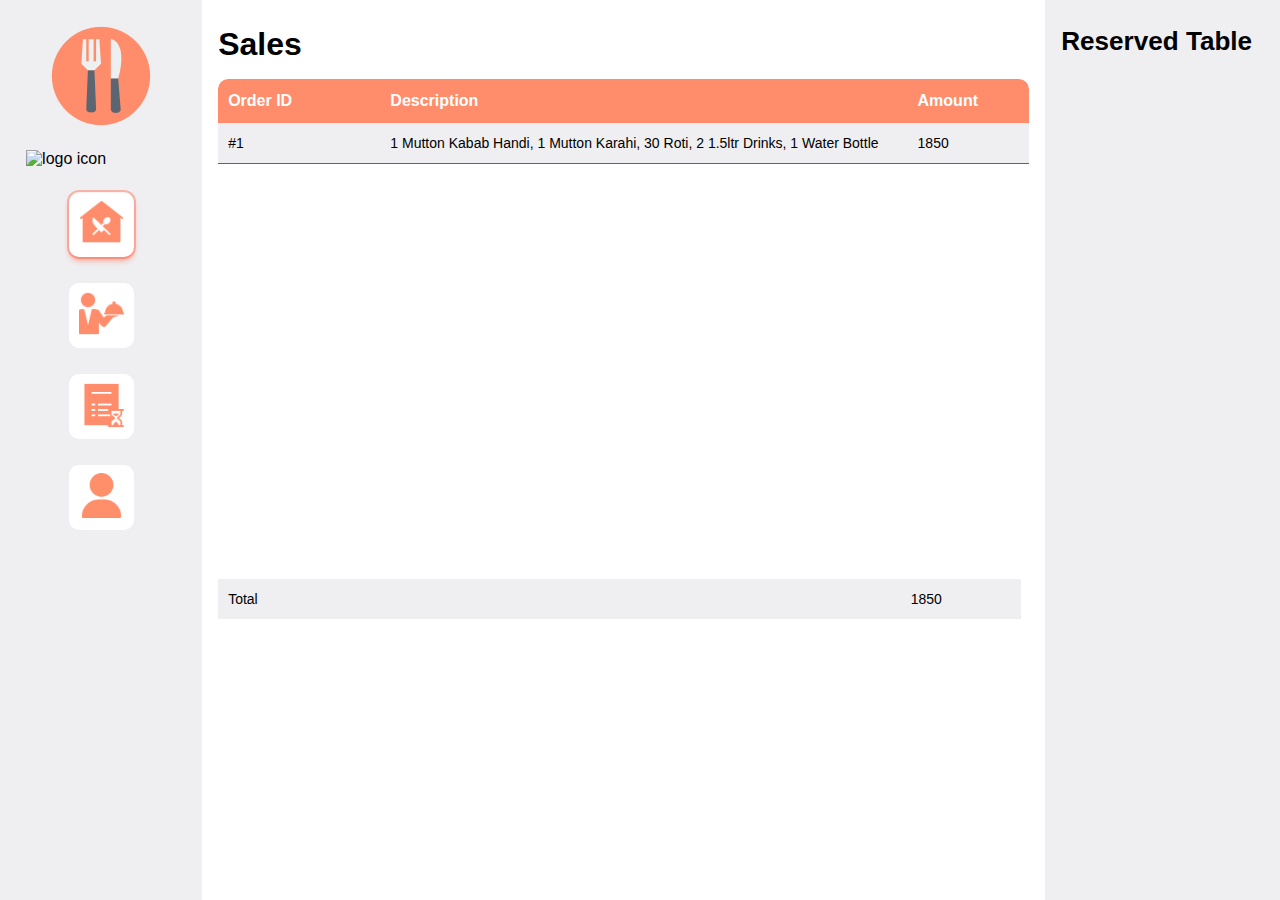
==== index.html @ b4c378e5 "Update index.html" ====
<!DOCTYPE html>
<html lang="en">
  <head>
    <meta charset="UTF-8" />
    <meta http-equiv="X-UA-Compatible" content="IE=edge" />
    <meta name="viewport" content="width=device-width, initial-scale=1.0" />

    <link rel="stylesheet" href="style/style.min.css" />
    <link rel="stylesheet" href="style/animation.min.css" />
    <title>Amin Kabab House</title>
  </head>
  <body>
    <header>
      <div class="decorations d-flex col">
        <img src="assets/meal-icon.png" alt="meal icon" class="meal" />
        <img src="assets/logo.svg" alt="logo icon" class="icon logo" />
      </div>
      <div class="tabs">
        <ul>
          <li class="activeLink">
            <a href="index.html"
              ><img src="assets/homeIcon.png" alt="home icon"
            /></a>
          </li>
          <li>
            <a href="pages/order.html"
              ><img src="assets/orderIcon.png" alt="order icon"
            /></a>
          </li>
          <li>
            <a href="#"
              ><img src="assets/orderHistory.png" alt="order history icon"
            /></a>
          </li>
          <li>
            <a href="#"><img src="assets/userIcon.png" alt="user icon" /></a>
          </li>
        </ul>
      </div>
    </header>
    <main>
      <h1>Sales</h1>
      <div class="homeTable">
        <table class="salesTable">
          <colgroup>
            <col width="20%" />
            <col width="65%" />
            <col width="20%" />
          </colgroup>
          <thead>
            <tr>
              <th class="br-t-l">Order ID</th>
              <th>Description</th>
              <th class="br-t-r">Amount</th>
            </tr>
          </thead>

          <tbody id="orders">
            <tr>
              <td class="orderID">#1</td>
              <td>
                1 Mutton Kabab Handi, 1 Mutton Karahi, 30 Roti, 2 1.5ltr Drinks,
                1 Water Bottle
              </td>
              <td>1850</td>
            </tr>
          </tbody>

          <tfoot></tfoot>
        </table>
      </div>
      <table class="tfoot">
        <colgroup>
          <col width="20%" />
          <col width="65%" />
          <col width="20%" />
        </colgroup>
        <tr>
          <td colspan="2">Total</td>
          <td class="total">1850</td>
        </tr>
      </table>
    </main>
    <footer>
      <h1>Reserved Table</h1>
      <ul class="reservedList"></ul>
    </footer>

    <div class="modal d-flex v-center">
      <div class="modal-wrap d-flex">
        <button class="btn updateBtn">Update</button>
        <button class="btn printBtn">Print</button>
        <div class="closeBtn">
          <img src="assets/close-icon.png" alt="close icon" />
        </div>
      </div>
    </div>
    <div class="billInvoice">
      <img src="assets/logo.svg" alt="logo" />
      <table class="">
        <thead>
          <tr>
            <th>Item</th>
            <th>Qty</th>
            <th>Price</th>
            <th>Amount</th>
          </tr>
        </thead>
        <tbody class="invoice"></tbody>
        <tr>
          <td colspan="3">Total</td>
          <td class="totalInvoice"></td>
        </tr>
      </table>
    </div>
    <!-- <script type="module" src="pages/order.js"></script> -->
    <script defer type="module" src="script/index.js"></script>
  </body>
</html>
---- style/style.min.css ----
.modal,body,footer,header{height:100vh}.d-flex,body{display:flex}footer ul,ul{list-style-type:none}@font-face{font-family:montserat;src:url(../assets/Montserrat-Regular.otf)}@font-face{font-family:bold;src:url(../assets/Montserrat-SemiBold.otf)}*{margin:0;padding:0;box-sizing:border-box}body{font-family:montserat,sans-serif;background-color:#fff;user-select:none}.tabs ul li a,.tfoot tr td,table thead th{font-family:bold,sans-serif}footer,header{background-color:#efeff1ff}header{flex-basis:10%;padding:1.63rem 1.63rem 0}footer{flex-basis:20%}main{flex-basis:70%;margin:1.63rem 1rem 0}img{width:100%;height:auto}.justify-content-sp{justify-content:space-between}.col{flex-direction:column}.br-t-l{border-top-left-radius:9px}.br-t-r{border-top-right-radius:9px}.v-center{align-items:center}.col-3{grid-template-columns:repeat(2,minmax(10px,1fr))!important}.decorations{align-items:center}.decorations .icon{width:150px;margin-block:1.5rem}.decorations .meal{width:100px}.tabs ul{text-align:center}.tabs ul li{background-color:#fff;border-radius:10px;width:65px;margin:0 auto}.tabs ul li a{display:block;padding:.5rem;color:#070600ff}.tabs ul li a img{max-width:45px}.tabs ul .activeLink{box-shadow:rgba(255,98,67,.4) 0 0 0 2px,rgba(255,98,67,.65) 0 4px 6px -1px,rgba(255,98,67,.08) 0 1px 0 inset}.tabs ul li+li{margin-top:1.63rem}.active{background-color:#ff8d6bff!important}.active a{color:#fff!important}main h1{margin-bottom:1rem}main .homeTable{height:500px;border-top-left-radius:10px;border-top-right-radius:10px;overflow-y:scroll}main .homeTable ::-webkit-scrollbar-track{margin:40px 0 0}.tfoot{background-color:#efeff1ff;border-bottom-left-radius:10px;border-bottom-right-radius:10px;width:99%}.tfoot tr td{border:0;padding:10px}table{border-collapse:collapse;text-align:left;border-spacing:0;width:100%}table tr{height:40px}table thead{position:sticky;top:0;background-color:#ff8d6bff;height:44px}table thead th{padding:10px;color:#fff}table tbody tr:nth-child(odd){background-color:#efeff1ff}table tbody td{padding:10px;border-bottom:1px solid #5c6672ff;font-family:montserat,sans-serif;font-size:14px}footer ul li,table tbody .orderID{font-family:bold,sans-serif}footer{padding:1.63rem 1rem}footer h1{font-size:1.63rem;margin:0rem 0 1rem}footer ul{text-align:center}footer ul li{background-color:#fff;color:#000;padding:.5rem 1rem;border-radius:5px;letter-spacing:3px;cursor:pointer;box-shadow:rgba(17,17,26,.05) 0 1px 0,rgba(17,17,26,.1) 0 0 8px}footer ul li+li{margin-top:10px}.modal{display:none;position:absolute;width:100%;background-color:#5c66727d;justify-content:center}.modal .modal-wrap{position:relative;background-color:#efeff1ff;width:350px;height:150px;border-radius:1rem;align-items:center;justify-content:space-around;box-shadow:rgba(0,0,0,.24) 0 3px 8px}.modal .modal-wrap .btn{background-color:#fff;border:0;border-radius:.5rem;box-sizing:border-box;color:#111827;font-family:nimbus,sans-serif;font-size:1rem;font-weight:600;line-height:1.25rem;padding:.75rem 1rem;text-align:center;text-decoration:none #d1d5db solid;text-decoration-thickness:auto;box-shadow:0 1px 3px 0 rgba(0,0,0,.1),0 1px 2px 0 rgba(0,0,0,.06);cursor:pointer;user-select:none;-webkit-user-select:none;touch-action:manipulation}.billInvoice table,.billInvoice table tr td{border:1px solid}.modal .modal-wrap .updateBtn{background-color:#ff6c47;color:#fff}.modal .modal-wrap .updateBtn:focus{outline:transparent solid 2px;outline-offset:2px}.modal .modal-wrap .updateBtn:focus-visible{box-shadow:none}.modal .modal-wrap .updateBtn:hover{background-color:#ce5d41}.modal .modal-wrap .closeBtn{position:absolute;top:5px;right:5px;cursor:pointer}.modal .modal-wrap .closeBtn img{width:45px}.billInvoice{display:none;position:absolute;background-color:#fff}.billInvoice table .invoice tr:nth-child(odd){background-color:unset}::-webkit-scrollbar{width:8px;height:8px}::-webkit-scrollbar-thumb{background:#ff8d6b;border-radius:30px}::-webkit-scrollbar-thumb:hover{background:#ff8d6b}::-webkit-scrollbar-track{background:#dbd6d4;margin:40px 0 0;border-radius:30px;box-shadow:inset 0 0 0 0 #f0f0f0}
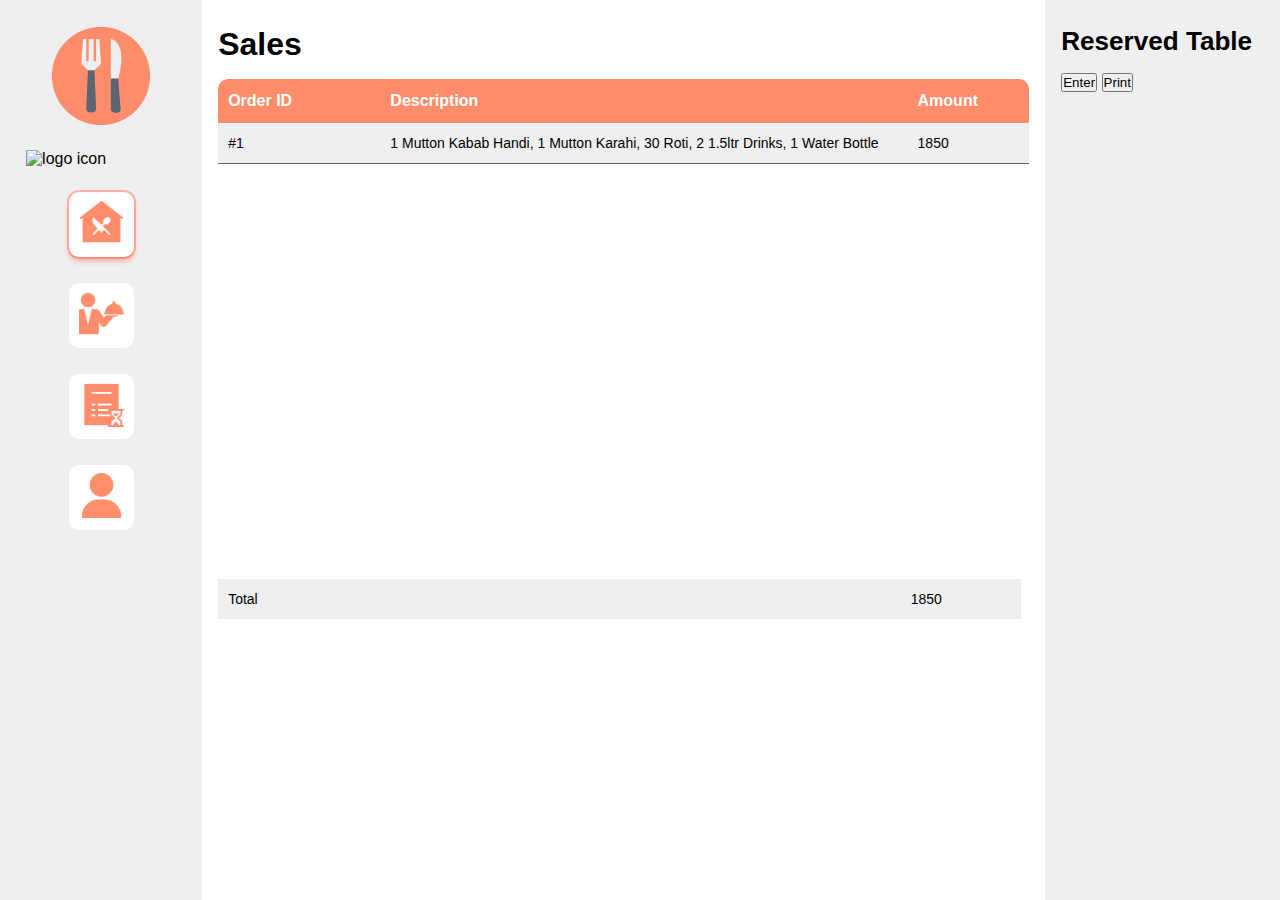
==== commit e5c0b2e1: "Update index.html" ====
--- a/index.html
+++ b/index.html
@@ -10,7 +10,7 @@
     <title>Amin Kabab House</title>
   </head>
   <body>
-    <header>
+    <header class="no-print">
       <div class="decorations d-flex col">
         <img src="assets/meal-icon.png" alt="meal icon" class="meal" />
         <img src="assets/logo.svg" alt="logo icon" class="icon logo" />
@@ -39,80 +39,130 @@
       </div>
     </header>
     <main>
-      <h1>Sales</h1>
-      <div class="homeTable">
-        <table class="salesTable">
+      <div class="main no-print">
+        <h1>Sales</h1>
+        <div class="homeTable">
+          <table class="salesTable">
+            <colgroup>
+              <col width="20%" />
+              <col width="65%" />
+              <col width="20%" />
+            </colgroup>
+            <thead>
+              <tr>
+                <th class="br-t-l">Order ID</th>
+                <th>Description</th>
+                <th class="br-t-r">Amount</th>
+              </tr>
+            </thead>
+
+            <tbody id="orders">
+              <tr>
+                <td class="orderID">#1</td>
+                <td>
+                  1 Mutton Kabab Handi, 1 Mutton Karahi, 30 Roti, 2 1.5ltr
+                  Drinks, 1 Water Bottle
+                </td>
+                <td>1850</td>
+              </tr>
+            </tbody>
+            <!-- 
+            <tfoot></tfoot> -->
+          </table>
+        </div>
+        <table class="tfoot">
           <colgroup>
             <col width="20%" />
             <col width="65%" />
             <col width="20%" />
           </colgroup>
-          <thead>
-            <tr>
-              <th class="br-t-l">Order ID</th>
-              <th>Description</th>
-              <th class="br-t-r">Amount</th>
-            </tr>
-          </thead>
-
-          <tbody id="orders">
-            <tr>
-              <td class="orderID">#1</td>
-              <td>
-                1 Mutton Kabab Handi, 1 Mutton Karahi, 30 Roti, 2 1.5ltr Drinks,
-                1 Water Bottle
-              </td>
-              <td>1850</td>
-            </tr>
-          </tbody>
-
-          <tfoot></tfoot>
+          <tr>
+            <td class="totalfoot" colspan="2">Total</td>
+            <td class="total">1850</td>
+          </tr>
         </table>
       </div>
-      <table class="tfoot">
-        <colgroup>
-          <col width="20%" />
-          <col width="65%" />
-          <col width="20%" />
-        </colgroup>
-        <tr>
-          <td colspan="2">Total</td>
-          <td class="total">1850</td>
-        </tr>
-      </table>
+      <div class="billInvoice">
+        <div class="orderTitle no-printf">
+          <button class="backBtn">
+            <img src="assets/arrow-forward.svg" alt="" />
+          </button>
+          <h1>Print Order</h1>
+        </div>
+        <div class="receipt-container d-flex">
+          <div class="no-print npreceipt">
+            <!-- <img src="assets/logo.svg" alt="logo" /> -->
+            <div class="invoicetable">
+              <table class="">
+                <colgroup>
+                  <col width="60%" />
+                  <col width="10%" />
+                  <col width="15%" />
+                  <col width="15%" />
+                </colgroup>
+                <thead>
+                  <tr>
+                    <th>Product Detail</th>
+                    <th>Qty</th>
+                    <th>Price</th>
+                    <th>Amount</th>
+                  </tr>
+                </thead>
+                <tbody class="invoice"></tbody>
+              </table>
+            </div>
+            <table class="tfoot invoiceTfoot"></table>
+          </div>
+          <!-- <div class="no-print cashRcvd">
+            <h3>Enter Received Cash</h3>
+            <input type="input" />
+          </div> -->
+          <div class="receipt print">
+            <img src="assets/logo.svg" alt="logo" />
+            <div class="invoicetable">
+              <table class="">
+                <colgroup>
+                  <col width="60%" />
+                  <col width="10%" />
+                  <col width="15%" />
+                  <col width="15%" />
+                </colgroup>
+                <thead>
+                  <tr>
+                    <th>Product Detail</th>
+                    <th>Qty</th>
+                    <th>Price</th>
+                    <th>Amount</th>
+                  </tr>
+                </thead>
+                <tbody class="invoice invoicep"></tbody>
+              </table>
+            </div>
+            <table class="tfoot invoicepTfoot"></table>
+          </div>
+        </div>
+      </div>
     </main>
-    <footer>
+    <footer class="no-print">
       <h1>Reserved Table</h1>
       <ul class="reservedList"></ul>
+
+      <div class="printBtns">
+        <button class="enterBtn btn">Enter</button>
+        <button class="printBtn btn">Print</button>
+      </div>
     </footer>
 
     <div class="modal d-flex v-center">
       <div class="modal-wrap d-flex">
         <button class="btn updateBtn">Update</button>
-        <button class="btn printBtn">Print</button>
+        <button class="btn invoiceBtn">Invoice</button>
         <div class="closeBtn">
           <img src="assets/close-icon.png" alt="close icon" />
         </div>
       </div>
     </div>
-    <div class="billInvoice">
-      <img src="assets/logo.svg" alt="logo" />
-      <table class="">
-        <thead>
-          <tr>
-            <th>Item</th>
-            <th>Qty</th>
-            <th>Price</th>
-            <th>Amount</th>
-          </tr>
-        </thead>
-        <tbody class="invoice"></tbody>
-        <tr>
-          <td colspan="3">Total</td>
-          <td class="totalInvoice"></td>
-        </tr>
-      </table>
-    </div>
+
     <!-- <script type="module" src="pages/order.js"></script> -->
     <script defer type="module" src="script/index.js"></script>
   </body>
--- a/style/style.min.css
+++ b/style/style.min.css
@@ -1 +1 @@
-.modal,body,footer,header{height:100vh}.d-flex,body{display:flex}footer ul,ul{list-style-type:none}@font-face{font-family:montserat;src:url(../assets/Montserrat-Regular.otf)}@font-face{font-family:bold;src:url(../assets/Montserrat-SemiBold.otf)}*{margin:0;padding:0;box-sizing:border-box}body{font-family:montserat,sans-serif;background-color:#fff;user-select:none}.tabs ul li a,.tfoot tr td,table thead th{font-family:bold,sans-serif}footer,header{background-color:#efeff1ff}header{flex-basis:10%;padding:1.63rem 1.63rem 0}footer{flex-basis:20%}main{flex-basis:70%;margin:1.63rem 1rem 0}img{width:100%;height:auto}.justify-content-sp{justify-content:space-between}.col{flex-direction:column}.br-t-l{border-top-left-radius:9px}.br-t-r{border-top-right-radius:9px}.v-center{align-items:center}.col-3{grid-template-columns:repeat(2,minmax(10px,1fr))!important}.decorations{align-items:center}.decorations .icon{width:150px;margin-block:1.5rem}.decorations .meal{width:100px}.tabs ul{text-align:center}.tabs ul li{background-color:#fff;border-radius:10px;width:65px;margin:0 auto}.tabs ul li a{display:block;padding:.5rem;color:#070600ff}.tabs ul li a img{max-width:45px}.tabs ul .activeLink{box-shadow:rgba(255,98,67,.4) 0 0 0 2px,rgba(255,98,67,.65) 0 4px 6px -1px,rgba(255,98,67,.08) 0 1px 0 inset}.tabs ul li+li{margin-top:1.63rem}.active{background-color:#ff8d6bff!important}.active a{color:#fff!important}main h1{margin-bottom:1rem}main .homeTable{height:500px;border-top-left-radius:10px;border-top-right-radius:10px;overflow-y:scroll}main .homeTable ::-webkit-scrollbar-track{margin:40px 0 0}.tfoot{background-color:#efeff1ff;border-bottom-left-radius:10px;border-bottom-right-radius:10px;width:99%}.tfoot tr td{border:0;padding:10px}table{border-collapse:collapse;text-align:left;border-spacing:0;width:100%}table tr{height:40px}table thead{position:sticky;top:0;background-color:#ff8d6bff;height:44px}table thead th{padding:10px;color:#fff}table tbody tr:nth-child(odd){background-color:#efeff1ff}table tbody td{padding:10px;border-bottom:1px solid #5c6672ff;font-family:montserat,sans-serif;font-size:14px}footer ul li,table tbody .orderID{font-family:bold,sans-serif}footer{padding:1.63rem 1rem}footer h1{font-size:1.63rem;margin:0rem 0 1rem}footer ul{text-align:center}footer ul li{background-color:#fff;color:#000;padding:.5rem 1rem;border-radius:5px;letter-spacing:3px;cursor:pointer;box-shadow:rgba(17,17,26,.05) 0 1px 0,rgba(17,17,26,.1) 0 0 8px}footer ul li+li{margin-top:10px}.modal{display:none;position:absolute;width:100%;background-color:#5c66727d;justify-content:center}.modal .modal-wrap{position:relative;background-color:#efeff1ff;width:350px;height:150px;border-radius:1rem;align-items:center;justify-content:space-around;box-shadow:rgba(0,0,0,.24) 0 3px 8px}.modal .modal-wrap .btn{background-color:#fff;border:0;border-radius:.5rem;box-sizing:border-box;color:#111827;font-family:nimbus,sans-serif;font-size:1rem;font-weight:600;line-height:1.25rem;padding:.75rem 1rem;text-align:center;text-decoration:none #d1d5db solid;text-decoration-thickness:auto;box-shadow:0 1px 3px 0 rgba(0,0,0,.1),0 1px 2px 0 rgba(0,0,0,.06);cursor:pointer;user-select:none;-webkit-user-select:none;touch-action:manipulation}.billInvoice table,.billInvoice table tr td{border:1px solid}.modal .modal-wrap .updateBtn{background-color:#ff6c47;color:#fff}.modal .modal-wrap .updateBtn:focus{outline:transparent solid 2px;outline-offset:2px}.modal .modal-wrap .updateBtn:focus-visible{box-shadow:none}.modal .modal-wrap .updateBtn:hover{background-color:#ce5d41}.modal .modal-wrap .closeBtn{position:absolute;top:5px;right:5px;cursor:pointer}.modal .modal-wrap .closeBtn img{width:45px}.billInvoice{display:none;position:absolute;background-color:#fff}.billInvoice table .invoice tr:nth-child(odd){background-color:unset}::-webkit-scrollbar{width:8px;height:8px}::-webkit-scrollbar-thumb{background:#ff8d6b;border-radius:30px}::-webkit-scrollbar-thumb:hover{background:#ff8d6b}::-webkit-scrollbar-track{background:#dbd6d4;margin:40px 0 0;border-radius:30px;box-shadow:inset 0 0 0 0 #f0f0f0}+.d-flex,body{display:flex}footer ul,ul{list-style-type:none}.billInvoice,.modal .modal-wrap .btn,.tabs ul,footer ul{text-align:center}@font-face{font-family:montserat;src:url(../assets/Montserrat-Regular.otf)}@font-face{font-family:bold;src:url(../assets/Montserrat-SemiBold.otf)}*{margin:0;padding:0;box-sizing:border-box}body{font-family:montserat,sans-serif;height:100vh;background-color:#fff;user-select:none}.tabs ul li a,.tfoot tr td,table thead th{font-family:bold,sans-serif}footer,header{background-color:#efeff1ff;height:100vh}header{flex-basis:10%;padding:1.63rem 1.63rem 0}footer{flex-basis:20%}main{flex-basis:70%;margin:1.63rem 1rem 0}img{width:100%;height:auto}.justify-content-sp{justify-content:space-between}.col{flex-direction:column}.br-t-l{border-top-left-radius:9px}.br-t-r{border-top-right-radius:9px}.v-center{align-items:center}.col-3{grid-template-columns:repeat(2,minmax(10px,1fr))!important}.decorations{align-items:center}.decorations .icon{width:150px;margin-block:1.5rem}.decorations .meal{width:100px}.tabs ul li{background-color:#fff;border-radius:10px;width:65px;margin:0 auto}.billInvoice img,main h1{margin-bottom:1rem}.tabs ul li a{display:block;padding:.5rem;color:#070600ff}.tabs ul li a img{max-width:45px}.tabs ul .activeLink{box-shadow:rgba(255,98,67,.4) 0 0 0 2px,rgba(255,98,67,.65) 0 4px 6px -1px,rgba(255,98,67,.08) 0 1px 0 inset}.tabs ul li+li{margin-top:1.63rem}.active{background-color:#ff8d6bff!important}.active a{color:#fff!important}main .homeTable{height:500px;border-top-left-radius:10px;border-top-right-radius:10px;overflow-y:scroll}main .homeTable ::-webkit-scrollbar-track{margin:40px 0 0}.tfoot{background-color:#efeff1ff;border-bottom-left-radius:10px;border-bottom-right-radius:10px;width:99%}.tfoot tr td{border:0;padding:10px}table{border-collapse:collapse;text-align:left;border-spacing:0;width:100%}table tr{height:40px}table thead{position:sticky;top:0;background-color:#ff8d6bff;height:44px}table thead th{padding:10px;color:#fff}table tbody tr:nth-child(odd){background-color:#efeff1ff}table tbody td{padding:10px;border-bottom:1px solid #5c6672ff;font-family:montserat,sans-serif;font-size:14px}footer ul li,table tbody .orderID{font-family:bold,sans-serif}footer{padding:1.63rem 1rem}footer h1{font-size:1.63rem;margin:0rem 0 1rem}footer ul li{background-color:#fff;color:#000;padding:.5rem 1rem;border-radius:5px;letter-spacing:3px;cursor:pointer;box-shadow:rgba(17,17,26,.05) 0 1px 0,rgba(17,17,26,.1) 0 0 8px}footer ul li+li{margin-top:10px}.modal{display:none;position:absolute;width:100%;height:100vh;background-color:#5c66727d;justify-content:center}.modal .modal-wrap{position:relative;background-color:#efeff1ff;width:350px;height:150px;border-radius:1rem;align-items:center;justify-content:space-around;box-shadow:rgba(0,0,0,.24) 0 3px 8px}.modal .modal-wrap .btn{background-color:#fff;border:0;border-radius:.5rem;box-sizing:border-box;color:#111827;font-family:nimbus,sans-serif;font-size:1rem;font-weight:600;line-height:1.25rem;padding:.75rem 1rem;text-decoration:none #d1d5db solid;text-decoration-thickness:auto;box-shadow:0 1px 3px 0 rgba(0,0,0,.1),0 1px 2px 0 rgba(0,0,0,.06);cursor:pointer;user-select:none;-webkit-user-select:none;touch-action:manipulation}.billInvoice table,.billInvoice table tr td{border:1px solid}.modal .modal-wrap .updateBtn{background-color:#ff6c47;color:#fff}.modal .modal-wrap .updateBtn:focus{outline:transparent solid 2px;outline-offset:2px}.modal .modal-wrap .updateBtn:focus-visible{box-shadow:none}.modal .modal-wrap .updateBtn:hover{background-color:#ce5d41}.modal .modal-wrap .closeBtn{position:absolute;top:5px;right:5px;cursor:pointer}.modal .modal-wrap .closeBtn img{width:45px}.billInvoice{display:none;position:absolute;background-color:#fff;width:315px}.billInvoice img{max-width:170px}.billInvoice table .invoice tr:nth-child(odd){background-color:unset}::-webkit-scrollbar{width:8px;height:8px}::-webkit-scrollbar-thumb{background:#ff8d6b;border-radius:30px}::-webkit-scrollbar-thumb:hover{background:#ff8d6b}::-webkit-scrollbar-track{background:#dbd6d4;margin:40px 0 0;border-radius:30px;box-shadow:inset 0 0 0 0 #f0f0f0}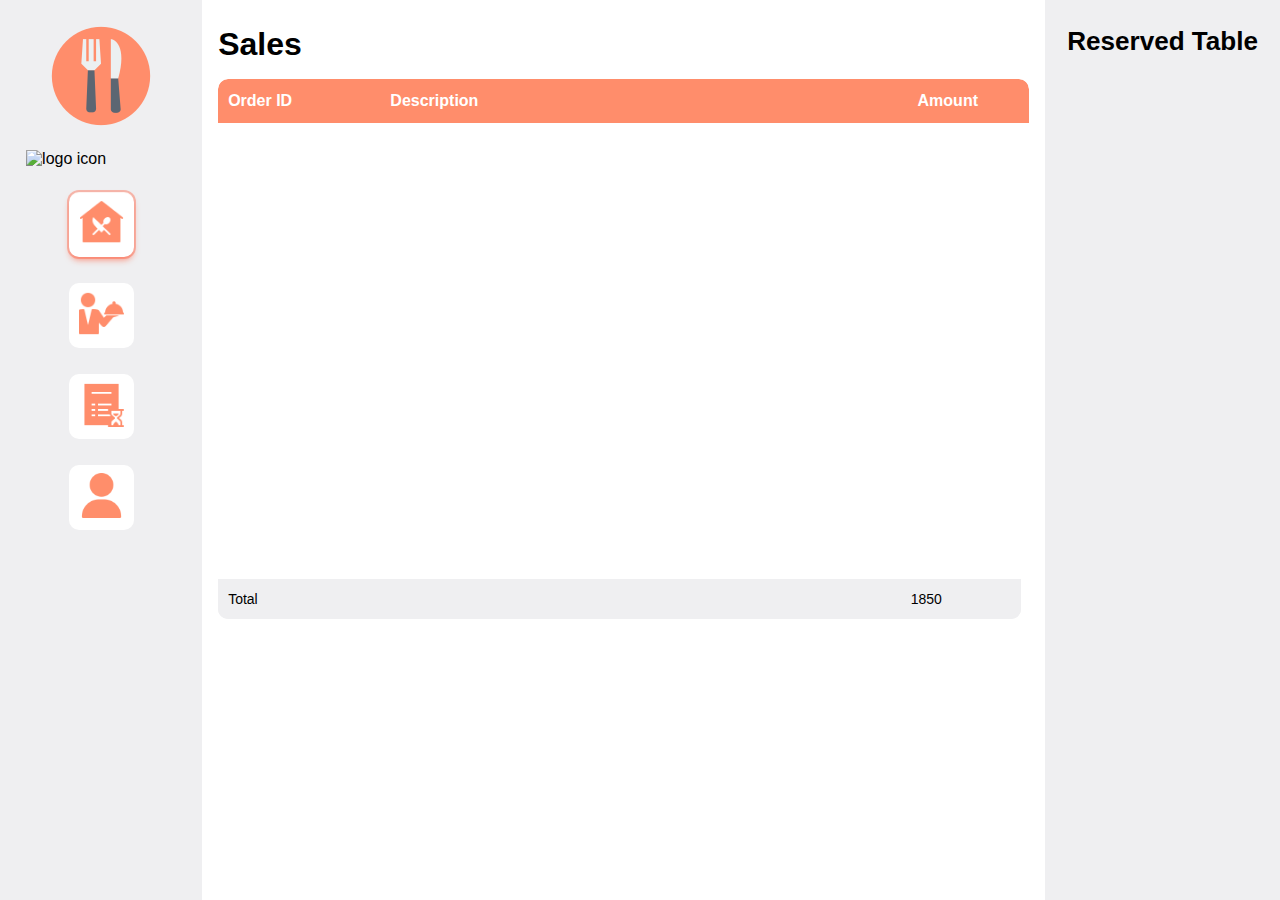
==== commit 32a4627d: "Update index.html" ====
--- a/index.html
+++ b/index.html
@@ -23,7 +23,7 @@
             /></a>
           </li>
           <li>
-            <a href="pages/order.html"
+            <a href="pages/Order/order.html"
               ><img src="assets/orderIcon.png" alt="order icon"
             /></a>
           </li>
@@ -33,7 +33,9 @@
             /></a>
           </li>
           <li>
-            <a href="#"><img src="assets/userIcon.png" alt="user icon" /></a>
+            <a href="pages/Admin/admin.html"
+              ><img src="assets/userIcon.png" alt="user icon"
+            /></a>
           </li>
         </ul>
       </div>
@@ -57,14 +59,14 @@
             </thead>
 
             <tbody id="orders">
-              <tr>
+              <!-- <tr>
                 <td class="orderID">#1</td>
                 <td>
                   1 Mutton Kabab Handi, 1 Mutton Karahi, 30 Roti, 2 1.5ltr
                   Drinks, 1 Water Bottle
                 </td>
                 <td>1850</td>
-              </tr>
+              </tr> -->
             </tbody>
             <!-- 
             <tfoot></tfoot> -->
--- a/style/style.min.css
+++ b/style/style.min.css
@@ -1 +1 @@
-.d-flex,body{display:flex}footer ul,ul{list-style-type:none}.billInvoice,.modal .modal-wrap .btn,.tabs ul,footer ul{text-align:center}@font-face{font-family:montserat;src:url(../assets/Montserrat-Regular.otf)}@font-face{font-family:bold;src:url(../assets/Montserrat-SemiBold.otf)}*{margin:0;padding:0;box-sizing:border-box}body{font-family:montserat,sans-serif;height:100vh;background-color:#fff;user-select:none}.tabs ul li a,.tfoot tr td,table thead th{font-family:bold,sans-serif}footer,header{background-color:#efeff1ff;height:100vh}header{flex-basis:10%;padding:1.63rem 1.63rem 0}footer{flex-basis:20%}main{flex-basis:70%;margin:1.63rem 1rem 0}img{width:100%;height:auto}.justify-content-sp{justify-content:space-between}.col{flex-direction:column}.br-t-l{border-top-left-radius:9px}.br-t-r{border-top-right-radius:9px}.v-center{align-items:center}.col-3{grid-template-columns:repeat(2,minmax(10px,1fr))!important}.decorations{align-items:center}.decorations .icon{width:150px;margin-block:1.5rem}.decorations .meal{width:100px}.tabs ul li{background-color:#fff;border-radius:10px;width:65px;margin:0 auto}.billInvoice img,main h1{margin-bottom:1rem}.tabs ul li a{display:block;padding:.5rem;color:#070600ff}.tabs ul li a img{max-width:45px}.tabs ul .activeLink{box-shadow:rgba(255,98,67,.4) 0 0 0 2px,rgba(255,98,67,.65) 0 4px 6px -1px,rgba(255,98,67,.08) 0 1px 0 inset}.tabs ul li+li{margin-top:1.63rem}.active{background-color:#ff8d6bff!important}.active a{color:#fff!important}main .homeTable{height:500px;border-top-left-radius:10px;border-top-right-radius:10px;overflow-y:scroll}main .homeTable ::-webkit-scrollbar-track{margin:40px 0 0}.tfoot{background-color:#efeff1ff;border-bottom-left-radius:10px;border-bottom-right-radius:10px;width:99%}.tfoot tr td{border:0;padding:10px}table{border-collapse:collapse;text-align:left;border-spacing:0;width:100%}table tr{height:40px}table thead{position:sticky;top:0;background-color:#ff8d6bff;height:44px}table thead th{padding:10px;color:#fff}table tbody tr:nth-child(odd){background-color:#efeff1ff}table tbody td{padding:10px;border-bottom:1px solid #5c6672ff;font-family:montserat,sans-serif;font-size:14px}footer ul li,table tbody .orderID{font-family:bold,sans-serif}footer{padding:1.63rem 1rem}footer h1{font-size:1.63rem;margin:0rem 0 1rem}footer ul li{background-color:#fff;color:#000;padding:.5rem 1rem;border-radius:5px;letter-spacing:3px;cursor:pointer;box-shadow:rgba(17,17,26,.05) 0 1px 0,rgba(17,17,26,.1) 0 0 8px}footer ul li+li{margin-top:10px}.modal{display:none;position:absolute;width:100%;height:100vh;background-color:#5c66727d;justify-content:center}.modal .modal-wrap{position:relative;background-color:#efeff1ff;width:350px;height:150px;border-radius:1rem;align-items:center;justify-content:space-around;box-shadow:rgba(0,0,0,.24) 0 3px 8px}.modal .modal-wrap .btn{background-color:#fff;border:0;border-radius:.5rem;box-sizing:border-box;color:#111827;font-family:nimbus,sans-serif;font-size:1rem;font-weight:600;line-height:1.25rem;padding:.75rem 1rem;text-decoration:none #d1d5db solid;text-decoration-thickness:auto;box-shadow:0 1px 3px 0 rgba(0,0,0,.1),0 1px 2px 0 rgba(0,0,0,.06);cursor:pointer;user-select:none;-webkit-user-select:none;touch-action:manipulation}.billInvoice table,.billInvoice table tr td{border:1px solid}.modal .modal-wrap .updateBtn{background-color:#ff6c47;color:#fff}.modal .modal-wrap .updateBtn:focus{outline:transparent solid 2px;outline-offset:2px}.modal .modal-wrap .updateBtn:focus-visible{box-shadow:none}.modal .modal-wrap .updateBtn:hover{background-color:#ce5d41}.modal .modal-wrap .closeBtn{position:absolute;top:5px;right:5px;cursor:pointer}.modal .modal-wrap .closeBtn img{width:45px}.billInvoice{display:none;position:absolute;background-color:#fff;width:315px}.billInvoice img{max-width:170px}.billInvoice table .invoice tr:nth-child(odd){background-color:unset}::-webkit-scrollbar{width:8px;height:8px}::-webkit-scrollbar-thumb{background:#ff8d6b;border-radius:30px}::-webkit-scrollbar-thumb:hover{background:#ff8d6b}::-webkit-scrollbar-track{background:#dbd6d4;margin:40px 0 0;border-radius:30px;box-shadow:inset 0 0 0 0 #f0f0f0}+@font-face{font-family:montserat;src:url(../../assets/Montserrat-Regular.otf)}@font-face{font-family:bold;src:url(../../assets/Montserrat-SemiBold.otf)}@font-face{font-family:nimbus;src:url(../../assets/NimbusSanL-Reg.otf)}footer,header,main{transition:flex-basis .5s cubic-bezier(.175,.885,.32,1.275)}main .restaurantMenu{opacity:0;transition:opacity .5s cubic-bezier(.175,.885,.32,1.275)}main .restaurantMenu img{max-width:50px}main .restaurantMenu div{flex-basis:60%}main .restaurantMenu .logo{max-width:160px}main .orderSelection{display:none}main .orderSelection .orderTitle{align-items:center;margin-bottom:1rem}main .orderSelection .orderTitle h1{font-family:bold,sans-serif;margin:0 1rem}main .orderSelection .orderTitle .backBtn{background:#ff8d6b;border-radius:15px;box-shadow:0 1px 3px 0 rgba(0,0,0,.1),0 1px 2px 0 rgba(0,0,0,.06);box-sizing:border-box;color:#fff;cursor:pointer;opacity:1;outline:transparent solid 0;padding:8px 18px;user-select:none;-webkit-user-select:none;touch-action:manipulation;width:fit-content;word-break:break-word;border:0}main .orderSelection .orderType{padding:10px 0 25px}main .orderSelection .orderType .options{align-items:center;background-color:#fff;box-shadow:rgba(0,0,0,.24) 0 3px 8px;flex-basis:100%;border-radius:5px;font-size:1.2rem;cursor:pointer}main .orderSelection .orderType .options img{padding:1rem;max-width:100px}main .orderSelection .orderType .options h5{font-family:nimbus,sans-serif;font-size:1.2rem;flex-basis:45%;text-align:center}main .orderSelection .orderType .options+.options{margin-left:1.5rem}main .orderSelection .orderType .active{background-color:#ff8d6b!important;color:#fff}main .orderSelection .carOrder{display:none;padding:1rem}main .orderSelection .carOrder .form__group{position:relative;padding:15px 0 0;margin-top:10px;width:50%}main .orderSelection .carOrder .form__field{font-family:inherit;width:100%;border:0;border-bottom:2px solid #1b1a1aa2;outline:0;font-size:1.3rem;color:#1b1a1aa2;padding:7px 0;background:0 0;transition:border-color .2s}main .orderSelection .carOrder .form__field::placeholder{color:transparent}main .orderSelection .carOrder .form__field:placeholder-shown~.form__label{font-size:1.3rem;cursor:text;top:20px}main .orderSelection .carOrder .form__label{position:absolute;top:0;display:block;transition:.2s;font-size:1rem;color:#1b1a1aa2}main .orderSelection .carOrder .form__field:focus{padding-bottom:6px;font-weight:700;border-width:3px;border-image:linear-gradient(to right,#ff8d6b,#efeff1);border-image-slice:1}main .orderSelection .carOrder .form__field:focus~.form__label{position:absolute;top:0;display:block;transition:.2s;font-size:1rem;color:#ff8d6b;font-weight:700}main .orderSelection .carOrder .form__field:invalid,main .orderSelection .carOrder .form__field:required{box-shadow:none}main .orderSelection .tableOrder{display:none;grid-template-columns:1fr 1fr 1fr;grid-auto-rows:85px;gap:2em 1.5em;height:55vh;overflow-y:auto;padding:2rem 1rem 0 .2rem}main .orderSelection .tableOrder .table{background-color:#fff;border-radius:5px;box-shadow:rgba(0,0,0,.14) 0 3px 8px;align-items:center;flex-basis:100%;justify-content:space-between;padding:0 13px}main .orderSelection .tableOrder .table img{padding:1rem;padding-right:.5rem;max-width:80px}main .orderSelection .tableOrder .table h5{font-family:montserat,sans-serif;font-size:1.2rem}.categories h1,.categories ul li h5,.menu h1{font-family:bold,sans-serif}main .orderSelection .tableOrder .table .circle{max-width:80px;cursor:pointer}main .orderSelection .tableOrder .update{background-color:#a5abb280}.categories h1{margin-bottom:15px}.categories ul{flex-wrap:wrap;justify-content:space-between;gap:1.5rem}.categories ul li{flex-basis:22%;align-items:center;background-color:#fff;box-shadow:rgba(0,0,0,.24) 0 3px 8px;border-radius:5px;font-size:1.2rem}.categories ul li img{padding:1rem;max-width:80px}.categories ul .active{color:#fff}.active{color:#000}.menu h1{margin:2rem 0 1rem}.menu .menuGrid{display:grid;grid-auto-rows:1fr;gap:1em 1.5em;max-height:40vh;overflow-y:auto;padding:6px 1rem 6px .2rem}#menu1,#menu2,#menu3,#menu4,footer,footer .receipt .container .reserveTable{display:none}.menu .menuGrid .item{background-color:#fff;border-radius:5px;box-shadow:rgba(141,67,67,.24) 0 3px 8px;align-items:center;justify-content:space-between}.menu .menuGrid .item img{padding:1rem;padding-right:.5rem;max-width:66px}.menu .menuGrid .item h5,.menu .menuGrid .item p,.menu .menuGrid .item span{font-family:montserat}.menu .menuGrid .item h6{font-size:12.5px}.menu .menuGrid .item p,.menu .menuGrid .item span{font-size:13px}.addIcon,li{cursor:pointer}.addIcon{padding:0!important;width:40px;margin:1rem;border:2px solid transparent}.addIcon:hover{border:2px solid #7c7c8d;border-radius:8px}footer{justify-content:space-between}footer .footerCss{flex-basis:30%;padding:0 1rem}footer h1{text-align:center;font-family:bold,sans-serif}footer .order,footer .receipt{flex-basis:48%}footer .orderContainer{height:55vh;overflow-y:auto;padding:0 1rem}footer .orderContainer .qty{border:2px solid transparent;transition:all .3s cubic-bezier(.175,.885,.32,1.275)}footer .orderContainer .edit{border:2px solid #ff6c47}footer .orderContainer .orderItem{border-bottom:1px solid #000;padding-bottom:3px}footer .orderContainer .orderItem .orderName{justify-content:space-between;align-items:center}footer .orderContainer .orderItem .orderName h5{font-family:montserat,sans-serif;font-size:14px}footer .orderContainer .orderItem .orderName img{max-width:35px;cursor:pointer}footer .orderContainer .orderItem .orderPrice{margin-top:15px;justify-content:space-between}footer .orderContainer .orderItem .orderPrice img{max-width:24px;cursor:pointer}footer .orderContainer .orderItem .orderPrice .count p{font-family:nimbus,sans-serif;background-color:#fff;color:#000;border-radius:5px;padding:3px 10px;margin:0 2px;font-weight:800}.orderItem+.orderItem,footer .receipt .container,footer .receipt .container div+div{margin-top:1rem}footer .orderContainer .orderItem .orderPrice .calculation{justify-content:space-between;flex-basis:80%;align-items:center}footer .orderContainer .orderItem .orderPrice .calculation .price{font-family:bold,sans-serif;word-spacing:3px}footer .orderContainer .orderItem .orderPrice .calculation .total{font-family:nimbus,sans-serif;border-radius:5px;background-color:#ff6c47;color:#fff;padding:3px 10px;font-weight:800}footer .receipt h2{text-align:center}footer .receipt h2,footer .receipt h5{font-family:bold,sans-serif}footer .receipt h5{font-size:1rem}footer .receipt .container p{font-family:montserat,sans-serif}footer .receipt .container .cancel,footer .receipt .container .orderNow,footer .receipt .container .reserveTable{background-color:#fff;border:0;border-radius:.5rem;box-sizing:border-box;color:#111827;font-family:nimbus,sans-serif;font-size:1rem;font-weight:600;line-height:1.25rem;padding:.75rem 1rem;text-align:center;text-decoration:none #d1d5db solid;text-decoration-thickness:auto;box-shadow:0 1px 3px 0 rgba(0,0,0,.1),0 1px 2px 0 rgba(0,0,0,.06);cursor:pointer;user-select:none;-webkit-user-select:none;touch-action:manipulation}footer .receipt .container .cancel:hover{background-color:#f9fafb}footer .receipt .container .cancel:focus{outline:transparent solid 2px;outline-offset:2px}footer .receipt .container .cancel:focus-visible{box-shadow:none}footer .receipt .container .orderNow:focus,footer .receipt .container .reserveTable:focus{outline:transparent solid 2px;outline-offset:2px}footer .receipt .container .orderNow:focus-visible{box-shadow:none}footer .receipt .container .orderNow:hover,footer .receipt .container .reserveTable:hover{background-color:#ce5d41}footer .numPad .btn,footer .receipt .container .orderNow,footer .receipt .container .reserveTable{color:#fff;background-color:#ff6c47}footer .numPad{display:grid;grid-template-columns:repeat(3,minmax(0,10rem));grid-auto-rows:1fr;grid-gap:1rem;padding:.2rem 1rem 0;border-radius:10px;text-align:center}.d-flex,body{display:flex}footer .numPad .btn{font-family:nimbus,sans-serif;font-size:1.5rem;font-weight:700;border:none;border-radius:5px;box-shadow:0 5px 0 0 #ce5d41;height:45px;transition:transform .3s cubic-bezier(.175,.885,.32,1.275)}@media screen and (min-width:900px){.menuGrid{grid-template-columns:repeat(2,minmax(10px,1fr))}footer .orderContainer{padding:0}}@media screen and (min-width:1300px){.menuGrid{grid-template-columns:repeat(3,minmax(10px,1fr))}.categories ul li{flex-basis:22%}}@media screen and (min-width:1500px){.menuGrid{grid-template-columns:repeat(4,minmax(10px,1fr))}}@font-face{font-family:montserat;src:url(../assets/Montserrat-Regular.otf)}@font-face{font-family:bold;src:url(../assets/Montserrat-SemiBold.otf)}@font-face{font-family:nimbus;src:url(../assets/NimbusSanL-Reg.otf)}*{margin:0;padding:0;box-sizing:border-box}body{font-family:montserat,sans-serif;height:100vh;background-color:#fff;user-select:none}.tabs ul li a,.tfoot tr td,table thead th{font-family:bold,sans-serif}footer,header{background-color:#efeff1ff;height:100vh}header{flex-basis:10%;padding:1.63rem 1.63rem 0}footer{flex-basis:20%}main{flex-basis:70%;margin:1.63rem 1rem 0}img{width:100%;height:auto}.d-flexi{display:flex!important}.billInvoice,.modal,.print,footer .printBtns{display:none}.justify-content-sp{justify-content:space-between}.col{flex-direction:column}.br-t-l{border-top-left-radius:10px}.br-t-r{border-top-right-radius:10px}.v-center{align-items:center}.col-3{grid-template-columns:repeat(2,minmax(10px,1fr))!important}.border-focus{border:1px solid;border-color:#ff8d6bff}.decorations{align-items:center}.decorations .icon{width:150px;margin-block:1.5rem}.decorations .meal{width:100px}ul{list-style-type:none}.no-print{display:block}.no-printf{display:flex}.tabs ul{text-align:center}.tabs ul li{background-color:#fff;border-radius:10px;width:65px;margin:0 auto}.tabs ul li a{display:block;padding:.5rem;color:#000}.tabs ul li a img{max-width:45px}.tabs ul .activeLink{box-shadow:rgba(255,98,67,.4) 0 0 0 2px,rgba(255,98,67,.65) 0 4px 6px -1px,rgba(255,98,67,.08) 0 1px 0 inset}.tabs ul li+li{margin-top:1.63rem}.active{background-color:#ff8d6bff!important}.modal .modal-wrap,.tfoot{background-color:#efeff1ff}.active a{color:#fff!important}main h1{margin-bottom:1rem}main .homeTable{height:500px;border-top-left-radius:10px;border-top-right-radius:10px;overflow-y:auto}main .homeTable ::-webkit-scrollbar-track{margin:40px 0 0}.tfoot{border-bottom-left-radius:10px;border-bottom-right-radius:10px;width:99%}.tfoot tr td{border:0;padding:10px}.tfoot tr .totalfoot{border-bottom-left-radius:10px}.tfoot tr .total{border-bottom-right-radius:10px}table{border-collapse:collapse;text-align:left;border-spacing:0;width:100%}table tr{height:40px}table thead{position:sticky;top:0;background-color:#ff8d6bff;height:44px}table thead th{padding:10px;color:#fff}table tbody tr:nth-child(odd){background-color:#efeff1ff}table tbody td{padding:10px;border-bottom:1px solid #5c6672ff;font-family:montserat,sans-serif;font-size:14px}footer ul li,table tbody .orderID{font-family:bold,sans-serif}footer{padding:1.63rem 1rem}footer h1{font-size:1.63rem;margin:0rem 0 1rem}footer ul{list-style-type:none;text-align:center;height:70vh;overflow:auto}footer ul li{background-color:#fff;color:#000;padding:.5rem 1rem;border-radius:5px;letter-spacing:3px;cursor:pointer;box-shadow:rgba(17,17,26,.05) 0 1px 0,rgba(17,17,26,.1) 0 0 8px}.modal .modal-wrap .btn,footer .btn{color:#111827;font-family:nimbus,sans-serif;font-size:1rem;font-weight:600;line-height:1.25rem;text-decoration:none #d1d5db solid;text-decoration-thickness:auto;user-select:none;box-sizing:border-box;cursor:pointer;touch-action:manipulation;text-align:center}footer ul li+li{margin-top:10px}footer .printBtns{justify-content:space-between;margin:1rem 0 0}footer .btn{background-color:#fff;border:0;border-radius:.5rem;padding:.75rem 1rem;box-shadow:0 1px 3px 0 rgba(0,0,0,.1),0 1px 2px 0 rgba(0,0,0,.06);-webkit-user-select:none}footer .printBtn{padding:.75rem 1.5rem;background-color:#ff6c47;color:#fff}footer .printBtn:hover{background-color:#ce5d41}footer .printBtn:focus{outline:transparent solid 2px;outline-offset:2px}footer .printBtn:focus-visible{box-shadow:none}footer .enterBtn:hover{background-color:#f9fafb}footer .enterBtn:focus{outline:transparent solid 2px;outline-offset:2px}footer .enterBtn:focus-visible{box-shadow:none}.modal{position:absolute;width:100%;height:100vh;background-color:#5c66727d;justify-content:center}.modal .modal-wrap{position:relative;width:350px;height:150px;border-radius:1rem;align-items:center;justify-content:space-around;box-shadow:rgba(0,0,0,.24) 0 3px 8px}.modal .modal-wrap .btn{background-color:#fff;border:0;border-radius:.5rem;padding:.75rem 1rem;box-shadow:0 1px 3px 0 rgba(0,0,0,.1),0 1px 2px 0 rgba(0,0,0,.06);-webkit-user-select:none}.modal .modal-wrap .updateBtn{background-color:#ff6c47;color:#fff}.modal .modal-wrap .updateBtn:focus{outline:transparent solid 2px;outline-offset:2px}.modal .modal-wrap .updateBtn:focus-visible{box-shadow:none}.modal .modal-wrap .updateBtn:hover{background-color:#ce5d41}.modal .modal-wrap .closeBtn{position:absolute;top:5px;right:5px;cursor:pointer}.modal .modal-wrap .closeBtn img{width:45px}.billInvoice .orderTitle{align-items:center;margin-bottom:1rem}.billInvoice .orderTitle h1{font-family:bold,sans-serif;margin:0 1rem}.billInvoice .orderTitle .backBtn{background-color:#ff8d6bff;border-radius:15px;box-shadow:0 1px 3px 0 rgba(0,0,0,.1),0 1px 2px 0 rgba(0,0,0,.06);box-sizing:border-box;color:#fff;cursor:pointer;opacity:1;outline:transparent solid 0;padding:8px 18px;user-select:none;-webkit-user-select:none;touch-action:manipulation;width:fit-content;word-break:break-word;border:0}.billInvoice .receipt-container{align-items:center;flex-direction:column}.billInvoice .receipt{margin:auto;background-color:#fff;text-align:center;width:315px}.billInvoice .npreceipt,.billInvoice .receipt .tfoot{width:100%}.billInvoice .receipt img{max-width:170px;margin-bottom:1rem}.billInvoice .receipt table .invoice tr:nth-child(odd){background-color:unset}.billInvoice .receipt table tr{border:1px solid #000}.billInvoice .receipt .tfoot td{border-top:none}.billInvoice .npreceipt .invoicetable{height:60vh;overflow:auto;border-top-left-radius:10px;border-top-right-radius:10px}.billInvoice .npreceipt .invoiceTfoot .cashrcvd{border-left:1px solid #ff8d6b}::-webkit-scrollbar{width:8px;height:8px}::-webkit-scrollbar-thumb{background:#ff8d6b;border-radius:30px}::-webkit-scrollbar-thumb:hover{background:#ff8d6b}::-webkit-scrollbar-track{background:#dbd6d4;margin:40px 0 0;border-radius:30px;box-shadow:inset 0 0 0 0 #f0f0f0}@media print{.no-print{display:none}.print{display:block}body,html{width:315px}.no-printf{display:none}}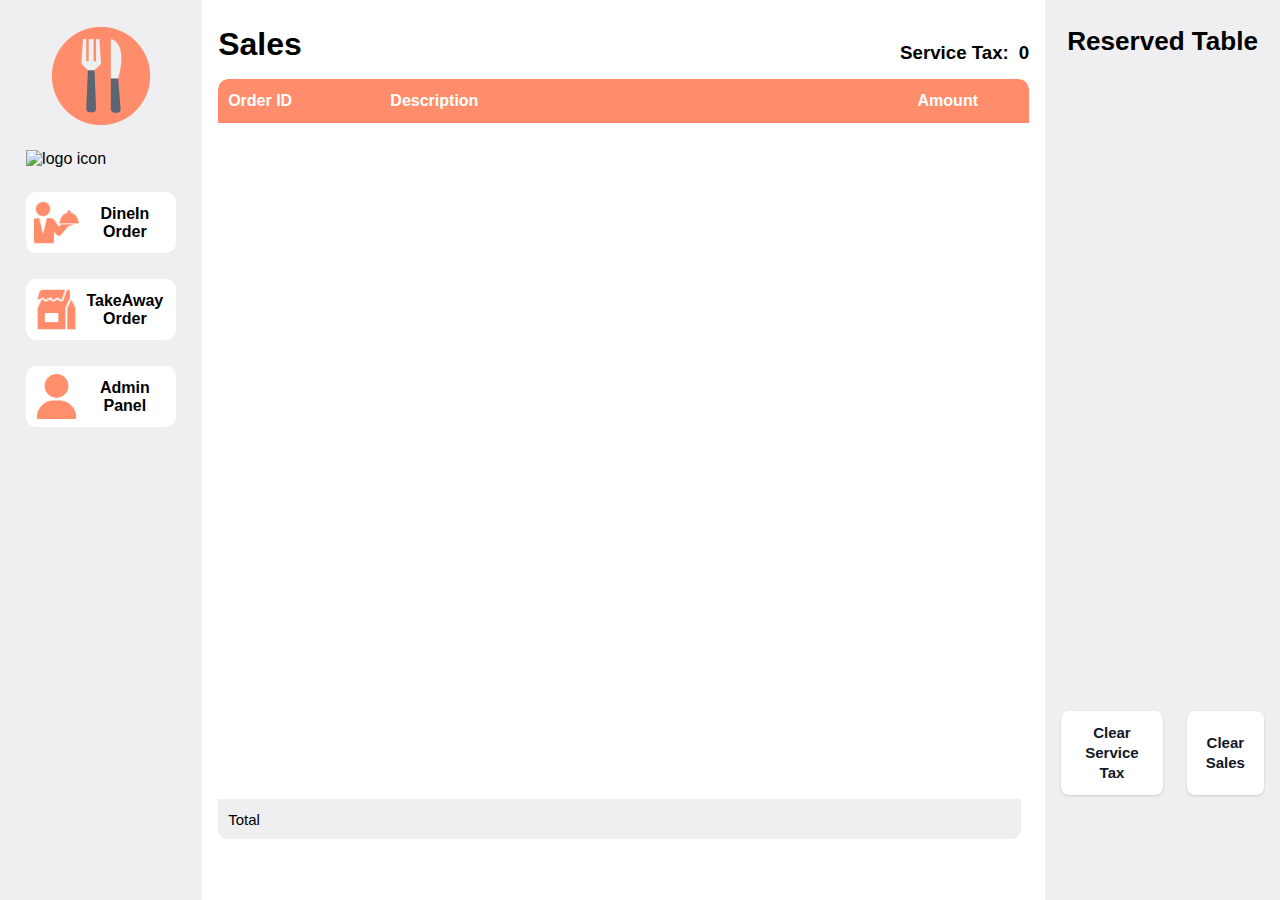
==== commit a79cf2a6: "final update" ====
--- a/index.html
+++ b/index.html
@@ -5,8 +5,8 @@
     <meta http-equiv="X-UA-Compatible" content="IE=edge" />
     <meta name="viewport" content="width=device-width, initial-scale=1.0" />
 
-    <link rel="stylesheet" href="style/style.min.css" />
-    <link rel="stylesheet" href="style/animation.min.css" />
+    <link rel="stylesheet" href="style/style.css" type='text/css'/>
+    <link rel="stylesheet" href="style/animation.min.css" type='text/css'/>
     <title>Amin Kabab House</title>
   </head>
   <body>
@@ -17,32 +17,37 @@
       </div>
       <div class="tabs">
         <ul>
-          <li class="activeLink">
-            <a href="index.html"
-              ><img src="assets/homeIcon.png" alt="home icon"
-            /></a>
+          <li id="dineIn">
+            <a href="pages/Order/order.html">
+              <img src="assets/orderIcon.png" alt="order icon"/>
+              <h4>DineIn Order</h4>
+             </a>
           </li>
-          <li>
-            <a href="pages/Order/order.html"
-              ><img src="assets/orderIcon.png" alt="order icon"
-            /></a>
-          </li>
-          <li>
-            <a href="#"
-              ><img src="assets/orderHistory.png" alt="order history icon"
-            /></a>
+          <li id= "takeAway">
+            <a href="pages/Order/order.html">
+              <img src="assets/icons8-take-away-food-100.png" alt="order icon"/>
+              <h4>TakeAway Order</h4>
+            </a>
           </li>
           <li>
             <a href="pages/Admin/admin.html"
               ><img src="assets/userIcon.png" alt="user icon"
-            /></a>
+            />
+              <h4>Admin Panel</h4>
+          </a>
           </li>
         </ul>
       </div>
     </header>
     <main>
       <div class="main no-print">
+        <div class="d-flex justify-content-sp">
         <h1>Sales</h1>
+        <div class="service d-flex v-center">
+          <h3>Service Tax:</h3>
+          <h3 class="serviceTax">0</h3>
+        </div>
+        </div>
         <div class="homeTable">
           <table class="salesTable">
             <colgroup>
@@ -59,17 +64,9 @@
             </thead>
 
             <tbody id="orders">
-              <!-- <tr>
-                <td class="orderID">#1</td>
-                <td>
-                  1 Mutton Kabab Handi, 1 Mutton Karahi, 30 Roti, 2 1.5ltr
-                  Drinks, 1 Water Bottle
-                </td>
-                <td>1850</td>
-              </tr> -->
+
             </tbody>
-            <!-- 
-            <tfoot></tfoot> -->
+
           </table>
         </div>
         <table class="tfoot">
@@ -80,11 +77,11 @@
           </colgroup>
           <tr>
             <td class="totalfoot" colspan="2">Total</td>
-            <td class="total">1850</td>
+            <td class="total"></td>
           </tr>
         </table>
       </div>
-      <div class="billInvoice">
+      <!-- <div class="billInvoice">
         <div class="orderTitle no-printf">
           <button class="backBtn">
             <img src="assets/arrow-forward.svg" alt="" />
@@ -94,10 +91,10 @@
         <div class="receipt-container d-flex">
           <div class="no-print npreceipt">
             <!-- <img src="assets/logo.svg" alt="logo" /> -->
-            <div class="invoicetable">
+            <!-- <div class="invoicetable">
               <table class="">
                 <colgroup>
-                  <col width="60%" />
+                  <col width="50%" />
                   <col width="10%" />
                   <col width="15%" />
                   <col width="15%" />
@@ -107,7 +104,7 @@
                     <th>Product Detail</th>
                     <th>Qty</th>
                     <th>Price</th>
-                    <th>Amount</th>
+                    <th>Amnt</th>
                   </tr>
                 </thead>
                 <tbody class="invoice"></tbody>
@@ -115,50 +112,62 @@
             </div>
             <table class="tfoot invoiceTfoot"></table>
           </div>
-          <!-- <div class="no-print cashRcvd">
-            <h3>Enter Received Cash</h3>
-            <input type="input" />
-          </div> -->
           <div class="receipt print">
             <img src="assets/logo.svg" alt="logo" />
+            <div class="printInfo d-flex justify-content-sp"></div>
             <div class="invoicetable">
               <table class="">
                 <colgroup>
-                  <col width="60%" />
+                  <col width="10%" />
                   <col width="10%" />
                   <col width="15%" />
                   <col width="15%" />
                 </colgroup>
                 <thead>
                   <tr>
-                    <th>Product Detail</th>
+                    <th class="br-t-l">Product Detail</th>
                     <th>Qty</th>
                     <th>Price</th>
-                    <th>Amount</th>
+                    <th class="br-t-r">Amount</th>
                   </tr>
                 </thead>
                 <tbody class="invoice invoicep"></tbody>
               </table>
             </div>
             <table class="tfoot invoicepTfoot"></table>
-          </div>
+            <div class="houseInfo">  
+                <h5><strong>Address: </strong>Sector C-1 Sector C 1 New Mirpur City, Azad Jammu and Kashmir</h5>  
+                <h5><strong>Phone No:</strong> +925827442350</h5>
+                </div>
+              </div>
+            </div>
+          </div> --> 
         </div>
       </div>
     </main>
     <footer class="no-print">
       <h1>Reserved Table</h1>
       <ul class="reservedList"></ul>
-
-      <div class="printBtns">
-        <button class="enterBtn btn">Enter</button>
+      <div class="downloadBtn d-flex">
+        <button class="btn clearBtn">Clear Service Tax</button>
+        <button class="btn clearSalesBtn">Clear Sales</button>
+      </div>
+      <!-- <div class="clear">
+        <button class="btn">Clear ST</button>
+      </div> -->
+      <!-- <div class="printBtns">
+        <button class="enterBtn btn clearBtn">Clear Service Tax</button>
         <button class="printBtn btn">Print</button>
-      </div>
+      </div> -->
     </footer>
-
     <div class="modal d-flex v-center">
       <div class="modal-wrap d-flex">
-        <button class="btn updateBtn">Update</button>
-        <button class="btn invoiceBtn">Invoice</button>
+
+        <div class="btns">
+          <h6 class="msg">Do you want to clear Service Tax?</h6>
+        <button class="btn updateBtn yesBtn">Yes</button>
+        <button class="btn invoiceBtn noBtn">No</button>
+        </div>
         <div class="closeBtn">
           <img src="assets/close-icon.png" alt="close icon" />
         </div>
--- a/style/style.css
+++ b/style/style.css
@@ -0,0 +1,972 @@
+@font-face {
+  font-family: "montserat";
+  src: url("../../../assets/Montserrat-Regular.otf");
+}
+main,
+footer,
+header {
+  transition: flex-basis 0.5s cubic-bezier(0.175, 0.885, 0.32, 1.275);
+}
+
+main {
+  margin: 0px 1rem 0;
+  flex-basis: 100%;
+}
+main .restaurantMenu {
+  transition: opacity 0.5s cubic-bezier(0.175, 0.885, 0.32, 1.275);
+}
+main .restaurantMenu img {
+  max-width: 50px;
+}
+main .restaurantMenu div {
+  flex-basis: 60%;
+}
+main .restaurantMenu .logo {
+  max-width: 160px;
+}
+
+.categories h1 {
+  margin-bottom: 15px;
+  font-family: "bold", sans-serif;
+}
+.categories ul {
+  flex-wrap: wrap;
+  justify-content: space-between;
+  gap: 1.5rem;
+}
+.categories ul li {
+  flex-basis: 22%;
+  align-items: center;
+  background-color: #fff;
+  transition: background 0.2s ease-in, color 0.2s ease-in;
+  box-shadow: rgba(0, 0, 0, 0.24) 0px 3px 8px;
+  border-radius: 5px;
+  font-size: 1.2rem;
+}
+.categories ul li img {
+  padding: 1rem;
+  max-width: 80px;
+}
+.categories ul li h5 {
+  font-family: "bold", sans-serif;
+}
+.categories ul .active {
+  color: #fff;
+}
+
+.active {
+  color: #000000;
+}
+
+.menu {
+  height: 80vh;
+  overflow-y: auto;
+}
+.menu h1 {
+  margin: 2rem 0 1rem;
+  font-family: "bold", sans-serif;
+}
+.menu .menuGrid {
+  display: grid;
+  grid-auto-rows: 13vh;
+  gap: 1em 1.5em;
+  overflow-y: auto;
+  padding: 6px 1rem 6px 0.2rem;
+}
+.menu .menuGrid .item {
+  background-color: #fff;
+  border-radius: 5px;
+  box-shadow: rgba(141, 67, 67, 0.24) 0px 3px 8px;
+  align-items: center;
+  justify-content: space-between;
+}
+.menu .menuGrid .item img {
+  max-width: 50px;
+  margin: 0 0.5rem;
+}
+.menu .menuGrid .item h5,
+.menu .menuGrid .item span,
+.menu .menuGrid .item p {
+  font-family: "montserat";
+}
+.menu .menuGrid .item h6 {
+  font-size: 15px;
+  font-family: "bold";
+}
+.menu .menuGrid .item h6 span {
+  font-family: "montserat";
+  font-size: 14px;
+}
+.menu .menuGrid .item p {
+  font-size: 13px;
+}
+.menu .menuGrid .item .ename {
+  display: none;
+}
+
+li,
+.addIcon {
+  cursor: pointer;
+}
+
+.addIcon {
+  padding: 0 !important;
+  width: 50px;
+  border: 2px solid transparent;
+}
+
+.addIcon:hover {
+  border: 2px solid #7c7c8d;
+  border-radius: 8px;
+}
+
+#menu1,
+#menu2,
+#menu3,
+#menu4 {
+  display: none;
+}
+
+footer {
+  padding: 0.5rem 0.5rem 0;
+  flex-basis: 40%;
+  justify-content: space-between;
+  display: none;
+}
+footer .footerCss {
+  flex-basis: 30%;
+  padding: 0 1rem;
+}
+footer h1 {
+  text-align: center;
+  font-family: "bold", sans-serif;
+}
+footer .order,
+footer .receipt {
+  flex-basis: 48%;
+}
+footer .orderContainer {
+  height: 55vh;
+  overflow-y: auto;
+  padding: 0 1rem;
+}
+footer .orderContainer .qty {
+  border: 2px solid transparent;
+  transition: all 0.3s cubic-bezier(0.175, 0.885, 0.32, 1.275);
+}
+footer .orderContainer .edit {
+  border: 2px solid #ff6c47;
+}
+footer .orderContainer .orderItem {
+  border-bottom: 1px solid black;
+  padding-bottom: 3px;
+}
+footer .orderContainer .orderItem .orderName {
+  justify-content: space-between;
+  align-items: center;
+}
+footer .orderContainer .orderItem .orderName h5 {
+  font-size: 14px;
+  font-family: "montserat", sans-serif;
+}
+footer .orderContainer .orderItem .orderName img {
+  max-width: 35px;
+  cursor: pointer;
+}
+footer .orderContainer .orderItem .orderPrice {
+  margin-top: 15px;
+  justify-content: space-between;
+}
+footer .orderContainer .orderItem .orderPrice img {
+  max-width: 24px;
+  cursor: pointer;
+}
+footer .orderContainer .orderItem .orderPrice .count p {
+  font-family: "nimbus", sans-serif;
+  background-color: #fff;
+  color: #000000;
+  border-radius: 5px;
+  padding: 3px 10px;
+  margin: 0 2px;
+  font-weight: 800;
+}
+footer .orderContainer .orderItem .orderPrice .calculation {
+  justify-content: space-between;
+  flex-basis: 80%;
+  align-items: center;
+}
+footer .orderContainer .orderItem .orderPrice .calculation .price {
+  font-family: "bold", sans-serif;
+  word-spacing: 3px;
+}
+footer .orderContainer .orderItem .orderPrice .calculation .total {
+  font-family: "nimbus", sans-serif;
+  border-radius: 5px;
+  background-color: #ff6c47;
+  color: #fff;
+  padding: 3px 10px;
+  font-weight: 800;
+}
+footer .receipt h2 {
+  text-align: center;
+}
+footer .receipt h2,
+footer .receipt h5 {
+  font-family: "bold", sans-serif;
+}
+footer .receipt h5 {
+  font-size: 1rem;
+}
+footer .receipt .container {
+  margin-top: 1rem;
+}
+footer .receipt .container div + div {
+  margin-top: 1rem;
+}
+footer .receipt .container p {
+  font-family: "montserat", sans-serif;
+}
+footer .receipt .container .orderBtns {
+  flex-wrap: wrap;
+  gap: 10px;
+}
+footer .receipt .container .cancel,
+footer .receipt .container .orderNow,
+footer .receipt .container .reserveTable {
+  background-color: #ffffff;
+  border: 0;
+  border-radius: 0.5rem;
+  box-sizing: border-box;
+  color: #111827;
+  font-family: "nimbus", sans-serif;
+  font-size: 1rem;
+  font-weight: 600;
+  line-height: 1.25rem;
+  padding: 0.75rem 1rem;
+  text-align: center;
+  text-decoration: none #d1d5db solid;
+  text-decoration-thickness: auto;
+  box-shadow: 0 1px 3px 0 rgba(0, 0, 0, 0.1), 0 1px 2px 0 rgba(0, 0, 0, 0.06);
+  cursor: pointer;
+  user-select: none;
+  touch-action: manipulation;
+}
+footer .receipt .container .cancel:hover {
+  background-color: #f9fafb;
+}
+footer .receipt .container .cancel:focus {
+  outline: 2px solid transparent;
+  outline-offset: 2px;
+}
+footer .receipt .container .cancel:focus-visible {
+  box-shadow: none;
+}
+footer .receipt .container .orderNow:focus,
+footer .receipt .container .reserveTable:focus {
+  outline: 2px solid transparent;
+  outline-offset: 2px;
+}
+footer .receipt .container .orderNow:focus-visible {
+  box-shadow: none;
+}
+footer .receipt .container .orderNow:hover,
+footer .receipt .container .reserveTable:hover {
+  background-color: #ce5d41;
+}
+footer .receipt .container .orderNow,
+footer .receipt .container .reserveTable {
+  background-color: #ff6c47;
+  color: #fff;
+}
+footer .receipt .container .reserveTable {
+  display: none;
+}
+footer .numPad {
+  display: grid;
+  grid-template-columns: repeat(3, minmax(0, 10rem));
+  grid-auto-rows: 1fr;
+  grid-gap: 1rem;
+  padding: 0.2rem 1rem 0;
+  border-radius: 10px;
+  text-align: center;
+}
+footer .numPad .btn {
+  font-family: "nimbus", sans-serif;
+  color: #fff;
+  font-size: 1.5rem;
+  font-weight: 700;
+  border: none;
+  background-color: #ff6c47;
+  border-radius: 5px;
+  box-shadow: 0px 5px 0px 0px #ce5d41;
+  height: 45px;
+  transition: transform 0.3s cubic-bezier(0.175, 0.885, 0.32, 1.275);
+}
+
+.orderItem + .orderItem {
+  margin-top: 1rem;
+}
+
+.tableOrder {
+  display: grid;
+  grid-template-columns: 1fr 1fr 1fr 1fr;
+  grid-auto-rows: 85px;
+  gap: 2em 1.5em;
+  height: 100%;
+  overflow-y: auto;
+  padding: 4rem 1rem 0.2rem;
+}
+.tableOrder .table {
+  background-color: #fff;
+  border-radius: 5px;
+  box-shadow: rgba(0, 0, 0, 0.14) 0px 3px 8px;
+  align-items: center;
+  flex-basis: 100%;
+  justify-content: space-between;
+  padding: 0 13px;
+}
+.tableOrder .table img {
+  padding: 1rem;
+  padding-right: 0.5rem;
+  max-width: 80px;
+}
+.tableOrder .table h5 {
+  font-family: "montserat", sans-serif;
+  font-size: 1.2rem;
+}
+.tableOrder .table .circle {
+  max-width: 80px;
+  cursor: pointer;
+}
+.tableOrder .update {
+  background-color: #a5abb280;
+}
+
+.regards {
+  text-align: center;
+  margin: 10px 0;
+}
+
+@media screen and (min-width: 900px) {
+  .menu {
+    height: 65vh;
+  }
+
+  .menuGrid {
+    grid-template-columns: repeat(2, minmax(10px, 1fr));
+  }
+
+  footer .orderContainer {
+    padding: 0;
+  }
+
+  .categories ul li {
+    flex-basis: 45%;
+  }
+}
+@media screen and (min-width: 1300px) {
+  .menuGrid {
+    grid-template-columns: repeat(3, minmax(10px, 1fr));
+  }
+
+  .categories ul li {
+    flex-basis: 22%;
+  }
+}
+@media screen and (min-width: 1500px) {
+  .menuGrid {
+    grid-template-columns: repeat(4, minmax(10px, 1fr));
+  }
+}
+@font-face {
+  font-family: "montserat";
+  src: url("../assets/Montserrat-Regular.otf");
+}
+@font-face {
+  font-family: "ebold";
+  src: url("../assets/ebold.otf");
+}
+@font-face {
+  font-family: "eebold";
+  src: url("../assets/eebold.otf");
+}
+@font-face {
+  font-family: "Helvetica";
+  src: url("../assets/Helvetica.ttf");
+}
+@font-face {
+  font-family: "HelveticaBold";
+  src: url("../assets/Helvetica-Bold.ttf");
+}
+@font-face {
+  font-family: "bold";
+  src: url("../assets/Montserrat-SemiBold.otf");
+}
+@font-face {
+  font-family: "urdu";
+  src: url("../assets/urduFont.ttf");
+}
+@font-face {
+  font-family: "nimbus";
+  src: url("../assets/NimbusSanL-Reg.otf");
+}
+* {
+  margin: 0;
+  padding: 0;
+  box-sizing: border-box;
+}
+
+body {
+  font-family: "montserat", sans-serif;
+  display: flex;
+  height: 100vh;
+  background-color: #fff;
+  user-select: none;
+}
+
+.strong {
+  font-family: "bold", sans-serif;
+}
+
+.modal .btns {
+  text-align: center;
+}
+
+header,
+footer {
+  height: 100vh;
+  background-color: #efeff1ff;
+}
+
+img {
+  width: 100%;
+  height: auto;
+}
+
+a {
+  text-decoration: none;
+  font-family: "bold", sans-serif;
+  color: #000000;
+}
+
+header {
+  flex-basis: 10%;
+  padding: 1.63rem 1.63rem 0;
+}
+
+.d-flex {
+  display: flex;
+}
+
+.d-flexi {
+  display: flex !important;
+}
+
+.justify-content-sp {
+  justify-content: space-between;
+}
+
+.col {
+  flex-direction: column;
+}
+
+.br-t-l {
+  border-top-left-radius: 10px;
+}
+
+.br-t-r {
+  border-top-right-radius: 10px;
+}
+
+.v-center {
+  align-items: center;
+}
+
+.col-3 {
+  grid-template-columns: repeat(2, minmax(10px, 1fr)) !important;
+}
+
+.border-focus {
+  border: 1px solid #ff8d6bff;
+  border-color: #ff8d6bff;
+}
+
+.serviceTax {
+  margin-left: 10px;
+}
+
+.decorations {
+  align-items: center;
+}
+.decorations .icon {
+  width: 150px;
+  margin-block: 1.5rem;
+}
+.decorations .meal {
+  width: 100px;
+}
+
+.print {
+  display: none;
+}
+
+.no-print {
+  display: block;
+}
+
+.no-printf {
+  display: flex;
+}
+
+.tabs ul {
+  list-style-type: none;
+  text-align: center;
+}
+.tabs ul li {
+  background-color: #fff;
+  border-radius: 10px;
+}
+.tabs ul li a {
+  display: block;
+  padding: 0.5rem;
+  font-family: "bold", sans-serif;
+  color: #000000;
+  display: flex;
+  align-items: center;
+}
+.tabs ul li a img {
+  max-width: 45px;
+  margin-right: 2.5px;
+}
+.tabs ul li a h5 {
+  font-family: "montserat", sans-serif;
+}
+.tabs ul .activeLink {
+  box-shadow: rgba(255, 98, 67, 0.4) 0px 0px 0px 2px, rgba(255, 98, 67, 0.65) 0px 4px 6px -1px, rgba(255, 98, 67, 0.08) 0px 1px 0px inset;
+}
+.tabs ul li + li {
+  margin-top: 1.63rem;
+}
+
+.active {
+  background-color: #ff8d6bff !important;
+}
+.active a {
+  color: #fff !important;
+}
+
+main {
+  flex-basis: 70%;
+  margin: 1.63rem 1rem 0;
+}
+main h1 {
+  margin-bottom: 1rem;
+}
+main .homeTable {
+  height: 80vh;
+  border-top-left-radius: 10px;
+  border-top-right-radius: 10px;
+  overflow-y: auto;
+}
+main .homeTable ::-webkit-scrollbar-track {
+  margin: 40px 0 0;
+}
+
+.tfoot {
+  background-color: #efeff1ff;
+  border-bottom-left-radius: 10px;
+  border-bottom-right-radius: 10px;
+  width: 99%;
+}
+.tfoot tr td {
+  border: 0;
+  padding: 10px;
+  font-family: "bold", sans-serif;
+}
+.tfoot tr .totalfoot {
+  border-bottom-left-radius: 10px;
+}
+.tfoot tr .total {
+  border-bottom-right-radius: 10px;
+}
+
+table {
+  border-collapse: collapse;
+  text-align: left;
+  border-spacing: 0;
+  width: 100%;
+}
+table tr {
+  height: 40px;
+}
+table thead {
+  position: sticky;
+  top: 0;
+  background-color: #ff8d6bff;
+  height: 44px;
+}
+table thead th {
+  font-family: "bold", sans-serif;
+  padding: 10px;
+  color: #fff;
+}
+table tbody tr:nth-child(odd) {
+  background-color: #efeff1ff;
+}
+table tbody td {
+  padding: 10px;
+  border-bottom: 1px solid #5c6672ff;
+  font-family: "bold", sans-serif;
+  font-size: 15px;
+}
+table tbody .orderID {
+  font-family: "bold", sans-serif;
+}
+
+footer {
+  flex-basis: 20%;
+  padding: 1.63rem 1rem;
+}
+footer h1 {
+  font-size: 1.63rem;
+  margin: 0rem 0 1rem;
+}
+footer ul {
+  list-style-type: none;
+  text-align: center;
+  height: 70vh;
+  overflow: auto;
+}
+footer ul li {
+  background-color: #fff;
+  color: #000000;
+  font-family: "bold", sans-serif;
+  padding: 0.5rem 1rem;
+  border-radius: 5px;
+  letter-spacing: 3px;
+  cursor: pointer;
+  border: 2px solid transparent;
+  transition: border 0.5s cubic-bezier(0.175, 0.885, 0.32, 1.275);
+  box-shadow: rgba(17, 17, 26, 0.05) 0px 1px 0px, rgba(17, 17, 26, 0.1) 0px 0px 8px;
+}
+footer ul li + li {
+  margin-top: 10px;
+}
+footer .downloadBtn {
+  text-align: center;
+  margin: 0.5rem 0 0;
+}
+footer .downloadBtn .startBtn {
+  width: 70%;
+  transition: border 0.3s cubic-bezier(0.175, 0.885, 0.32, 1.275);
+}
+footer .downloadBtn .clearBtn {
+  font-size: 15px;
+  margin-right: 1.5rem;
+}
+footer .downloadBtn .clearSalesBtn {
+  font-size: 15px;
+}
+footer .printBtns {
+  display: none;
+  justify-content: space-between;
+  margin: 1rem 0 0;
+}
+footer .btn {
+  background-color: #ffffff;
+  border: 0;
+  border-radius: 0.5rem;
+  box-sizing: border-box;
+  color: #111827;
+  font-family: "nimbus", sans-serif;
+  font-size: 1rem;
+  font-weight: 600;
+  line-height: 1.25rem;
+  padding: 0.75rem 1rem;
+  text-align: center;
+  text-decoration: none #d1d5db solid;
+  text-decoration-thickness: auto;
+  box-shadow: 0 1px 3px 0 rgba(0, 0, 0, 0.1), 0 1px 2px 0 rgba(0, 0, 0, 0.06);
+  cursor: pointer;
+  user-select: none;
+  touch-action: manipulation;
+}
+footer .printBtn {
+  padding: 0.75rem 1.5rem;
+  background-color: #ff6c47;
+  color: #fff;
+}
+footer .printBtn:hover {
+  background-color: #ce5d41;
+}
+footer .printBtn:focus {
+  outline: 2px solid transparent;
+  outline-offset: 2px;
+}
+footer .printBtn:focus-visible {
+  box-shadow: none;
+}
+footer .enterBtn:hover,
+footer .startBtn:hover {
+  background-color: #f9fafb;
+}
+footer .enterBtn:focus,
+footer .startBtn:focus {
+  outline: 2px solid transparent;
+  outline-offset: 2px;
+}
+footer .enterBtn:focus-visible,
+footer .startBtn:focus-visible {
+  box-shadow: none;
+}
+
+.addBorder {
+  border: 2px solid #ff6c47;
+}
+
+.modal {
+  display: none;
+  position: absolute;
+  width: 100%;
+  height: 100vh;
+  background-color: #5c66727d;
+  justify-content: center;
+}
+.modal .modal-wrap {
+  position: relative;
+  background-color: #efeff1ff;
+  width: 90%;
+  height: 80vh;
+  border-radius: 1rem;
+  align-items: center;
+  justify-content: space-around;
+  box-shadow: rgba(0, 0, 0, 0.24) 0px 3px 8px;
+}
+.modal .modal-wrap .btn {
+  background-color: #ffffff;
+  border: 0;
+  border-radius: 0.5rem;
+  box-sizing: border-box;
+  color: #111827;
+  font-family: "nimbus", sans-serif;
+  font-size: 1rem;
+  font-weight: 600;
+  line-height: 1.25rem;
+  padding: 0.75rem 1rem;
+  text-align: center;
+  text-decoration: none #d1d5db solid;
+  text-decoration-thickness: auto;
+  box-shadow: 0 1px 3px 0 rgba(0, 0, 0, 0.1), 0 1px 2px 0 rgba(0, 0, 0, 0.06);
+  cursor: pointer;
+  user-select: none;
+  -webkit-user-select: none;
+  touch-action: manipulation;
+}
+.modal .modal-wrap .updateBtn {
+  background-color: #ff6c47;
+  color: #fff;
+}
+.modal .modal-wrap .updateBtn:focus {
+  outline: 2px solid transparent;
+  outline-offset: 2px;
+}
+.modal .modal-wrap .updateBtn:focus-visible {
+  box-shadow: none;
+}
+.modal .modal-wrap .updateBtn:hover {
+  background-color: #ce5d41;
+}
+.modal .modal-wrap .closeBtn {
+  position: absolute;
+  top: 5px;
+  right: 5px;
+  cursor: pointer;
+}
+.modal .modal-wrap .closeBtn img {
+  width: 45px;
+}
+
+.billInvoice {
+  display: none;
+}
+.billInvoice .orderTitle {
+  align-items: center;
+  margin-bottom: 1rem;
+}
+.billInvoice .orderTitle h1 {
+  font-family: "bold", sans-serif;
+  margin: 0 1rem;
+}
+.billInvoice .orderTitle .backBtn {
+  background-color: #ff8d6bff;
+  border-radius: 15px;
+  box-shadow: 0 1px 3px 0 rgba(0, 0, 0, 0.1), 0 1px 2px 0 rgba(0, 0, 0, 0.06);
+  box-sizing: border-box;
+  color: #ffffff;
+  cursor: pointer;
+  opacity: 1;
+  outline: 0 solid transparent;
+  padding: 8px 18px;
+  user-select: none;
+  -webkit-user-select: none;
+  touch-action: manipulation;
+  width: fit-content;
+  word-break: break-word;
+  border: 0;
+}
+.billInvoice .receipt-container {
+  align-items: center;
+  flex-direction: column;
+}
+.billInvoice .receipt {
+  margin: auto;
+  background-color: #fff;
+  text-align: center;
+  width: 315px;
+}
+.billInvoice .receipt img {
+  max-width: 170px;
+  margin-bottom: 1rem;
+}
+.billInvoice .receipt .printInfo {
+  padding: 8px 11px;
+  font-family: "bold", sans-serif;
+}
+.billInvoice .receipt .houseInfo {
+  padding: 8px 11px;
+  text-align: left;
+}
+.billInvoice .receipt .houseInfo h5 + h5 {
+  margin-top: 10px;
+}
+.billInvoice .receipt table .invoice tr:nth-child(odd) {
+  background-color: unset;
+}
+.billInvoice .receipt .tfoot {
+  width: 100%;
+}
+.billInvoice .receipt .tfoot td {
+  border-top: none;
+}
+.billInvoice .npreceipt {
+  width: 100%;
+}
+.billInvoice .npreceipt .invoicetable {
+  height: 60vh;
+  overflow: auto;
+  border-top-left-radius: 10px;
+  border-top-right-radius: 10px;
+}
+.billInvoice .npreceipt .invoiceTfoot .cashrcvd {
+  border-left: 1px solid #ff8d6b;
+}
+
+.receiptPrint {
+  position: absolute;
+  margin: auto;
+  background-color: #fff;
+  text-align: center;
+  width: 360px;
+  font-size: 12pt !important;
+}
+.receiptPrint img {
+  max-width: 170px;
+  margin-bottom: 1rem;
+}
+.receiptPrint .printInfo {
+  padding: 4px;
+}
+.receiptPrint .houseInfo {
+  padding: 8px 11px;
+  text-align: left;
+}
+.receiptPrint .houseInfo h5 + h5 {
+  margin-top: 10px;
+}
+.receiptPrint table {
+  border: 1px solid #000000;
+}
+.receiptPrint table thead {
+  background-color: #000000;
+  height: 23px !important;
+}
+.receiptPrint table thead th {
+  padding: 3px 0 0 0;
+  font-size: 11pt;
+}
+.receiptPrint table tbody td {
+  padding: 3px 0 0 0;
+  font-size: 11pt;
+  border: none;
+}
+.receiptPrint table tr {
+  height: unset !important;
+}
+.receiptPrint table .invoice tr {
+  background-color: unset;
+}
+.receiptPrint .tfoot {
+  width: 100%;
+}
+.receiptPrint .tfoot td {
+  font-size: 12pt;
+  border-top: none;
+}
+
+::-webkit-scrollbar {
+  width: 8px;
+  height: 8px;
+}
+
+::-webkit-scrollbar-thumb {
+  background: #ff8d6b;
+  border-radius: 30px;
+}
+
+::-webkit-scrollbar-thumb:hover {
+  background: #ff8d6b;
+}
+
+::-webkit-scrollbar-track {
+  background: #dbd6d4;
+  margin: 40px 0 0;
+  border-radius: 30px;
+  box-shadow: inset 0px 0px 0px 0px #f0f0f0;
+}
+
+.printClicked {
+  width: 320px !important;
+  height: 170px !important;
+}
+
+.msg {
+  text-align: center;
+  font-size: 1rem;
+  margin: 15px 0;
+}
+
+.yesBtn {
+  margin-right: 80px;
+}
+
+@media print {
+  .no-print {
+    display: none !important;
+  }
+
+  .print {
+    display: block;
+  }
+
+  html {
+    width: 315px;
+  }
+
+  body {
+    width: 315px;
+  }
+
+  .no-printf {
+    display: none;
+  }
+}